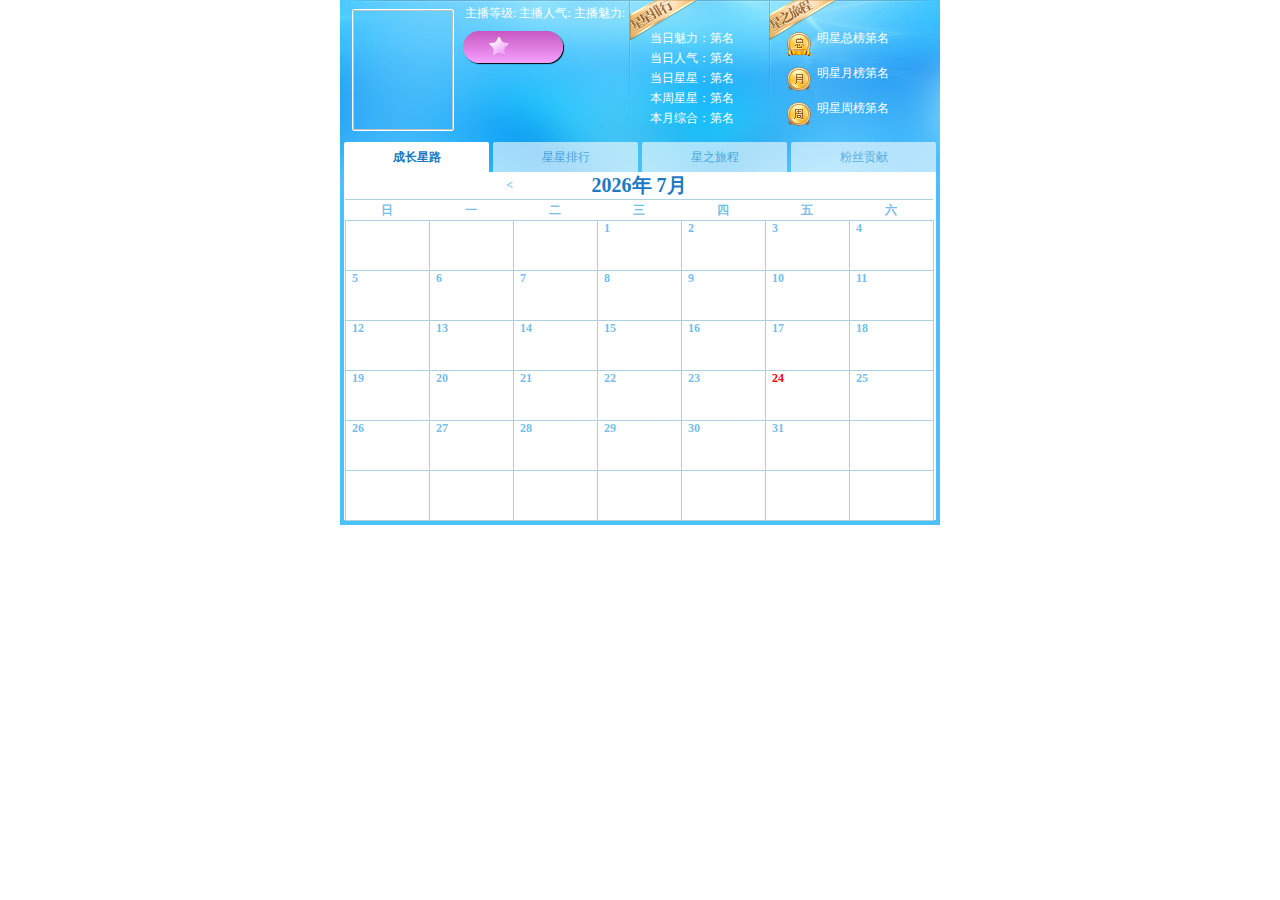
==== index.html @ 96c64add "Merge branch 'master' of ssh://192.168.11.42:32200/gzwufulin/starwar" ====
<!DOCTYPE html PUBLIC "-//W3C//DTD XHTML 1.0 Transitional//EN"
        "http://www.w3.org/TR/xhtml1/DTD/xhtml1-transitional.dtd">
<html>
<head>
    <meta http-equiv="Content-Type" content="text/html;charset=utf-8">
    <meta http-equiv="X-UA-Compatible" content="IE=EmulateIE8">
    <title>星星大作战</title>
    <link rel="stylesheet" type="text/css" href="./css/reset.css?xxxx"/>
    <link rel="stylesheet" type="text/css" href="./css/main.css?xxx"/>
    <link rel="stylesheet" type="text/css" href="css/calendar.css" />
    <script language="javascript" type="text/javascript" src="./js/jquery-1.10.2.min.js"></script>
    <script language="javascript" type="text/javascript" src="./js/main.js?xxxx"></script>
    <script language="javascript" type="text/javascript" src="js/calendar.js" ></script>
</head>
<body onselectstart="return false">
<div class="main_container">
<div class="banner">
    <div class="person_info">
        <img class="avatar"/>
        <div class="pinfo_content">
            <span class="person_name"></span>
					<span class="sub_info_title">主播等级:
						<span class="sub_info_content"></span>
					</span>
					<span class="sub_info_title">主播人气:
						<span class="sub_info_content"></span>
					</span>
					<span class="sub_info_title">主播魅力:
						<span class="sub_info_content"></span>
					</span>
            <span class="fo_btn"><span class="fo_btn_icon"></span><span class="fo_btn_text"></span></span>
        </div>
    </div>

    <div class="star_rank">
        <b class="rank_icon"></b>
        <div class="star_content">
            <span class="sub_info_title">当日魅力：第<span class="sub_info_content"></span>名</span>
            <span class="sub_info_title">当日人气：第<span class="sub_info_content"></span>名</span>
            <span class="sub_info_title">当日星星：第<span class="sub_info_content"></span>名</span>
            <span class="sub_info_title">本周星星：第<span class="sub_info_content"></span>名</span>
            <span class="sub_info_title">本月综合：第<span class="sub_info_content"></span>名</span>
        </div>
    </div>

    <div class="star_journey">
        <b class="journey_icon"></b>
        <div class="journey_content">
            <p>
                <b class="all"></b>
                <span class="sub_info_title">明星总榜第<span class="sub_info_content"></span>名</span>
                <span class="journey_date"></span>
            </p>
            <p>
                <b class="month"></b>
                <span class="sub_info_title">明星月榜第<span class="sub_info_content"></span>名</span>
                <span class="journey_date"></span>
            </p>
            <p>
                <b class="week"></b>
                <span class="sub_info_title">明星周榜第<span class="sub_info_content"></span>名</span>
                <span class="journey_date"></span>
            </p>
        </div>
    </div>
    <div class="clear_float">
    </div>
</div>
<ul class="tabs">
    <li><a class="active" href="javascript:void(0);" name="tab1">成长星路</a></li>
    <li><a href="javascript:void(0);" name="tab2">星星排行</a></li>
    <li><a href="javascript:void(0);" name="tab3">星之旅程</a></li>
    <li><a href="javascript:void(0);" name="tab4">粉丝贡献</a></li>
</ul>
<div class="main_content">
<div id="tab1" class="content cactive">
    <div class="day_progress" id="calendar_form">
        <div id="calendar" cellspacing="1">
            <dl id="head">
                <dt></dt>
                <dt style="text-align: right;"><span>&lt;</span></dResource interpreted as Script but transferred with MIME type text/html: t>
                <dt id="tittle"></dt>
                <dt style="text-align: left;"><span>&gt;</span></dt>
                <dt></dt>
            </dl>
            <dl id="days">
                <dt>日</dt>
                <dt>一</dt>
                <dt>二</dt>
                <dt>三</dt>
                <dt>四</dt>
                <dt>五</dt>
                <dt>六</dt>
            </dl>
            <dl>
                <dd></dd>
                <dd></dd>
                <dd></dd>
                <dd></dd>
                <dd></dd>
                <dd></dd>
                <dd style="border-width:1px 1px 0 1px;"></dd>
            </dl>
            <dl>
                <dd></dd>
                <dd></dd>
                <dd></dd>
                <dd></dd>
                <dd></dd>
                <dd></dd>
                <dd style="border-width:1px 1px 0 1px;"></dd>
            </dl>
            <dl>
                <dd></dd>
                <dd></dd>
                <dd></dd>
                <dd></dd>
                <dd></dd>
                <dd></dd>
                <dd style="border-width:1px 1px 0 1px;"></dd>
            </dl>
            <dl>
                <dd></dd>
                <dd></dd>
                <dd></dd>
                <dd></dd>
                <dd></dd>
                <dd></dd>
                <dd style="border-width:1px 1px 0 1px;"></dd>
            </dl>
            <dl>
                <dd></dd>
                <dd></dd>
                <dd></dd>
                <dd></dd>
                <dd></dd>
                <dd></dd>
                <dd style="border-width:1px 1px 0 1px;"></dd>
            </dl>
            <dl class="last_week">
                <dd></dd>
                <dd></dd>
                <dd></dd>
                <dd></dd>
                <dd></dd>
                <dd></dd>
                <dd style="border-width:1px;"></dd>
            </dl>
        </div>
        <div id="calendar_hover" class="hoverlayer">
            <span class="sjrank_title">粉丝贡献榜</span><br/>
            <div class="first_col">
				<span class="first icon"></span><span class="hover_text_red"></span><br/>
				<span class="second icon"></span><span class="hover_text_dblue"></span><br/>
				<span class="third icon"></span><span class="hover_text_pink"></span><br/>
			</div>
			<div class="second_col">
				<span class="gift_icon"></span><span class="hover_text_blue"></span><br/>
				<span class="gift_icon"></span><span class="hover_text_blue"></span><br/>
				<span class="gift_icon"></span><span class="hover_text_blue"></span><br/>
			</div>
			<div class="clear_float"></div>
        </div>
    </div>
</div>
<div id="tab2" class="content">
    <div class="tab2_main">
        <div class="zhuboRank">
            <div class="title">
                <span>主播星星排行</span>
            </div>
            <ul class="tab_style">
                <li><a href="javascript:void(0)" class="active" id="1">日</a></li>
                <li><a href="javascript:void(0)" id="2">周</a></li>
                <li><a href="javascript:void(0)" id="3">月</a></li>
                <li><a href="javascript:void(0)" id="4">总</a></li>
            </ul>
            <ul class="rankList" id="list1">
                <li class="no1" id="list1_1">
                    <span></span><img class="little_avatar" />
                    <span></span>
                </li>
                <li class="no2" id="list1_2">
                    <span></span>
                    <span></span>
                </li>
                <li class="no3" id="list1_3">
                    <span></span>
                    <span></span>
                </li>
                <li id="list1_4" >
                    <span></span>
                    <span></span>
                </li>
                <li id="list1_5">
                    <span></span>
                    <span></span>
                </li>
                <li id="list1_6">
                    <span></span>
                    <span></span>
                </li>
                <li id="list1_7">
                    <span></span>
                    <span></span>
                </li>
                <li id="list1_8">
                    <span></span>
                    <span></span>
                </li>
                <li id="list1_9">
                    <span></span>
                    <span></span>
                </li>
                <li id="list1_10">
                    <span></span>
                    <span></span>
                </li>
            </ul>
        </div>
        <div class="fansRank">
            <div class="title">
                <span>粉丝贡献排行</span>
            </div>
            <ul class="tab_style">
                <li><a href="javascript:void(0)" class="active" id="5">日</a></li>
                <li><a href="javascript:void(0)" id="6">周</a></li>
                <li><a href="javascript:void(0)" id="7">月</a></li>
                <li><a href="javascript:void(0)" id="8">总</a></li>
            </ul>
            <ul class="rankList" id="list2">
                <li class="no1" id="list2_1">
                    <span></span><img class="little_avatar" />
                    <span></span>
                </li>
                <li class="no2" id="list2_2">
                    <span></span>
                    <span></span>
                </li>
                <li class="no3" id="list2_3">
                    <span></span>
                    <span></span>
                </li>
                <li id="list2_4" >
                    <span></span>
                    <span></span>
                </li>
                <li id="list2_5">
                    <span></span>
                    <span></span>
                </li>
                <li id="list2_6">
                    <span></span>
                    <span></span>
                </li>
                <li id="list2_7">
                    <span></span>
                    <span></span>
                </li>
                <li id="list2_8">
                    <span></span>
                    <span></span>
                </li>
                <li id="list2_9">
                    <span></span>
                    <span></span>
                </li>
                <li id="list2_10">
                    <span></span>
                    <span></span>
                </li>
            </ul>
        </div>
    </div>
</div>
<div id="tab3" class="content">
    <div class="sjheader">
        <span class="sjhlbtn"><</span>
        <span class="sjheadertitle">2014年 3月</span>
        <span class="sjhrbtn">></span>
    </div>
    <div class="sjcontent">
        <div class="sjmonth_rank">
            <span class="sjrank_title">明星月榜</span>
					<span class="sjrank_content">
						<span class="sjrank_icon"></span>
						<span class="sub_info_title">明星月榜第<span class="sub_info_content">24</span>名</span>	
					</span>
            <div class="mhoverlayer">
                <span class="sjrank_title">粉丝贡献榜</span><br/>
                <span class="icon first"></span><span class="hover_text_red"></span>
                <span class="gift_icon"></span><span class="hover_text_blue"></span><br/>
                <span class="icon second"></span><span class="hover_text_dblue"></span>
                <span class="gift_icon"></span><span class="hover_text_blue"></span><br/>
                <span class="icon third"></span><span class="hover_text_pink"></span>
                <span class="gift_icon"></span><span class="hover_text_blue"></span><br/>
            </div>
        </div>
        <div class="sjweek_rank">
            <span class="sjrank_title">明星周榜</span>
            <div class="rank_cells">
                <div class="week_cell" id="week_cell1">
                    <span class="week_cell_date">2014 3.12-20</span><br/>
                    <span class="week_icon"></span>
                    <span class="sub_info_title">明星周榜第<span class="sub_info_content">23</span>名</span>
                </div>
                <div class="week_cell" id="week_cell2">
                    <span class="week_cell_date">2014 3.12-20</span><br/>
                    <span class="week_icon"></span>
                    <span class="sub_info_title">明星周榜第<span class="sub_info_content">23</span>名</span>

                </div>
                <div class="week_cell" id="week_cell3">
                    <span class="week_cell_date">2014 3.12-20</span><br/>
                    <span class="week_icon"></span>
                    <span class="sub_info_title">明星周榜第<span class="sub_info_content">23</span>名</span>
                </div>
                <div class="week_cell" id="week_cell4">
                    <span class="week_cell_date">2014 3.12-20</span><br/>
                    <span class="week_icon"></span>
                    <span class="sub_info_title">明星周榜第<span class="sub_info_content">23</span>名</span>
                </div>
                <div class="week_cell_empty" id="week_cell5">
                    <span class="week_cell_date">2014 3.12-20</span><br/>
                    <span class="wupaiming">暂无排名</span>
                </div>
                <div class="hoverlayer">
                    <span class="sjrank_title">粉丝贡献榜</span><br/>
                    <span class="icon first"></span><span class="hover_text_red"></span>
                    <span class="gift_icon"></span><span class="hover_text_blue"></span><br/>
                    <span class="icon second"></span><span class="hover_text_dblue"></span>
                    <span class="gift_icon"></span><span class="hover_text_blue"></span><br/>
                    <span class="icon third"></span><span class="hover_text_pink"></span>
                    <span class="gift_icon"></span><span class="hover_text_blue"></span><br/>
                </div>
            </div>

        </div>
    </div>
</div>
<div id="tab4" class="content">
    <div class="tab4_main">
        <div class="charmRank">
            <div class="title">
                <span>粉丝魅力贡献排行</span>
            </div>
            <ul class="tab_style">
                <li><a href="javascript:void(0)" class="active" id="9">日</a></li>
                <li><a href="javascript:void(0)" id="10">周</a></li>
                <li><a href="javascript:void(0)" id="11">月</a></li>
                <li><a href="javascript:void(0)" id="12">总</a></li>
            </ul>
            <ul class="rankList" id="list3">
                <li class="no1" id="list3_1">
                    <span></span><img class="little_avatar" />
                    <span></span>
                </li>
                <li class="no2" id="list3_2">
                    <span></span>
                    <span></span>
                </li>
                <li class="no3" id="list3_3">
                    <span></span>
                    <span></span>
                </li>
                <li id="list3_4" >
                    <span></span>
                    <span></span>
                </li>
                <li id="list3_5">
                    <span></span>
                    <span></span>
                </li>
                <li id="list3_6">
                    <span></span>
                    <span></span>
                </li>
                <li id="list3_7">
                    <span></span>
                    <span></span>
                </li>
                <li id="list3_8">
                    <span></span>
                    <span></span>
                </li>
                <li id="list3_9">
                    <span></span>
                    <span></span>
                </li>
                <li id="list3_10">
                    <span></span>
                    <span></span>
                </li>
            </ul>
        </div>
        <div class="popularityRank">
            <div class="title">
                <span>粉丝人气贡献排行</span>
            </div>
            <ul class="tab_style">
                <li><a href="javascript:void(0)" class="active" id="13">日</a></li>
                <li><a href="javascript:void(0)" id="14">周</a></li>
                <li><a href="javascript:void(0)" id="15">月</a></li>
                <li><a href="javascript:void(0)" id="16">总</a></li>
            </ul>
            <ul class=" rankList" id="list4">
                <li class="no1" id="list4_1">
                    <span></span><img class="little_avatar" />
                    <span></span>
                </li>
                <li class="no2" id="list4_2">
                    <span></span>
                    <span></span>
                </li>
                <li class="no3" id="list4_3">
                    <span></span>
                    <span></span>
                </li>
                <li id="list4_4" >
                    <span></span>
                    <span></span>
                </li>
                <li id="list4_5">
                    <span></span>
                    <span></span>
                </li>
                <li id="list4_6">
                    <span></span>
                    <span></span>
                </li>
                <li id="list4_7">
                    <span></span>
                    <span></span>
                </li>
                <li id="list4_8">
                    <span></span>
                    <span></span>
                </li>
                <li id="list4_9">
                    <span></span>
                    <span></span>
                </li>
                <li id="list4_10">
                    <span></span>
                    <span></span>
                </li>
            </ul>
        </div>
    </div>
</div>
</div>
</div>
</body>
</html>
---- css/main.css ----
@charset "utf-8";
/* CSS Document */
body{
    font: 12px "宋体";
}
img{
    border:0;
}
a{
    text-decoration: none;
    text-align: center;
    outline: none;
}
.clear_float{
    clear:both;
}
.main_container{
    width:600px;
    height:525px;
    margin:0 auto;
    background: #4cc2fc url(../image/bg.png) no-repeat;
}

.banner{
    width:600px;
    height:142px;
    overflow:hidden;
}

.person_info{
    float:left;
    width:290px;
    height:100%;
}

.avatar{
    display:block;
    float:left;
    width:100px;
    height:120px;
    margin-top: 9px;
    margin-left:12px;
    border:1px solid #ffffff;
    -webkit-border-radius: 2px;
    border-radius: 2px;
}

.pinfo_content{
    margin-left: 125px;
    margin-top: 3px;
}

.person_info .person_name{
    font-weight:bold;
    color:#ffffff;
    line-height:25px;
    display: block;
}

.sub_info_title{
    color:#ffffff;
    line-height:20px;
    font-size:12px;
    display: inline-block;
}

.sub_info_content{
    font-size:12px;
    color: #f5d53d;
    line-height:20px;
    font-weight: bold;
}

.fo_btn{
    width:100px;
    height: 32px;
    background:-webkit-gradient(linear,left top,left bottom,from(#c757c0),to(#f5a0ff));
    cursor:pointer;
    display: inline-block;
    position: relative;
    top: 8px;
    left: -2px;
    -webkit-border-radius: 16px;
    border-radius: 16px;
    text-align: center;
    color:#ffffff;
    font-weight:bold;
    line-height:20px;
    box-shadow:1px 1px 1px #000000;
}
.fo_btn:hover{
    background:-webkit-gradient(linear,left top,left bottom,from(#f5a0ff),to(#c757c0));
    cursor:pointer;
}


.fo_btn_icon{
    background:url(../image/sprite.png) no-repeat -210px -57px;
    width:22px;
    height:20px;
    display:inline-block;
    margin-top:6px;
	margin-left:-10px;
}

.fo_btn_text{
    vertical-align:super;
	margin-left:20px;
}

.star_rank{
    width:120px;
    height:100%;
    float:left;
    position :relative;
}

.star_rank .icon{
    height:42px;
    width:67px;
    background:url(../image/sprite.png) 0 0 no-repeat;
    position:absolute;
}

.rank_icon{
    background: url(../image/sprite.png) 0 0 no-repeat;
    width: 66px;
    height: 40px;
    display: inline-block;
    position: absolute;
}

.star_content{
    padding: 28px 0 0 20px;
}

.star_journey{
    width:145px;
    height:100%;
    float:left;
    padding-left: 19px;
    position:relative;
}

.star_journey .sub_info_title,.star_journey .sub_info_content{
    line-height:12px;
}

.star_journey .icon{
    width:67px;
    height:42px;
    background:url(../image/sprite.png)no-repeat -77px 0;
    position:absolute;
}

.journey_icon{
    background: url(../image/sprite.png) -75px 0 no-repeat;
    width: 66px;
    height: 40px;
    display: inline-block;
    position: absolute;
}

.journey_content{
    padding-top: 17px;
}

.journey_content p{
    padding-left: 18px;
    width: 150px;
    height: 30px;
    margin-bottom: 5px;
}

.journey_content b{
    width: 25px;
    height: 25px;
    display: inline-block;
    margin-right: 2px;
    position: relative;
    top: 14px;
}

b.all{
    background: url(../image/sprite.png) 0 -53px no-repeat;
}
b.month{
    background: url(../image/sprite.png) -29px -53px no-repeat;
}
b.week{
    background: url(../image/sprite.png) -58px -53px no-repeat;
}

.star_journey .journey_date{
    color: #a0d5fb;
    display: block;
    padding-left: 33px;
}

.tabs{
    margin: 0 4px 0 0;
    height: 30px;
}

.tabs li{
    margin-left: 4px;
    float:left;
}

.tabs li a{
    display: block;
    color: #5a9fd4;
    width: 145px;
    height: 30px;
    line-height: 30px;
    opacity:0.6;
    background: #ffffff;
    -webkit-border-top-left-radius: 2px;
    -webkit-border-top-right-radius: 2px;
}

.tabs li a.active,
.tabs li a:hover{
    color: #1c79c2;
    font-weight: bold;
    opacity: 1;
    background: #ffffff;
}

.main_content{
    margin: 0 4px;
    height: 348px;
    background-color: #ffffff;
}

.content{
    display:none;
    height: 100%;
    width: 592px;
}

.cactive{
    display:block;
}

#tab3 .sjheader{
    width:100%;
    height: 35px;
    border-bottom:1px solid #aed0df;
    position:relative;
}

#tab3 .sjhlbtn,.sjhrbtn{
    color:#77bee8;
    cursor:pointer;
    font-size:12px;
    position:absolute;
}

#tab3 .sjhlbtn{
    top: 13px;
    text-align:right;
    left:175px;
}

#tab3 .sjhrbtn{
    text-align:left;
    top: 13px;
    right:175px;
}

#tab3 .sjheadertitle{
    font-weight:bold;
    color:#1c79c2;
    padding:4px 0;
    font-size:20px;
    position:absolute;
    left:235px;
    top:5px;
}

#tab3 .sjcontent{
    height:260px;
    width:100%;
}

#tab3 .sjmonth_rank{
    height:75px;
    position:relative;
    top:0;
    left:0;
}

.sjrank_title{
    width:133px;
    height:32px;
    background:url(../image/sprite.png) no-repeat 0 -284px;
    line-height:32px;
    display:inline-block;
    padding-left:10px;
    color:#ffffff;
}

#tab3 .sjmonth_rank .sjrank_title{
    margin-top:20px;
}

#tab3 .sjrank_content{
    height:66px;
    width:237px;
    background:url(../image/sprite.png) no-repeat 0 -132px;
    display:inline-block;
    vertical-align:middle;
    margin-left:30px;
}

#tab3 .sjrank_icon{
    background:url(../image/sprite.png) no-repeat -30px -55px;
    width:25px;
    height:25px;
    border:0 solid #ffffff;
    margin-left:60px;
    margin-top:20px;
    display:inline-block;
}

#tab3 .sjrank_content .sub_info_title{
    vertical-align:middle;
    position:relative;
    top:-10px;
}

#tab3 .rank_cells{
    margin-left:20px;
    width:540px;
    height:191px;
    background:url(../image/travel-bg.png) no-repeat;
    position:relative;
}

#tab3 .week_cell{
    width:175px;
    height:90px;
    display:inline-block;
    position: absolute;
}

#week_cell1{
    top:10px;
    left:10px;
}

#week_cell2{
    top:10px;
    left:195px;
}

#week_cell3{
    top:10px;
    left:380px;
}

#week_cell5{
    top:110px;
    left:100px;
}

#week_cell4{
    position: absolute;
    top:110px;
    left:295px;
}

.week_cell_date{
    position:relative;
    left:30px;
    top:0;
    color:#ffffff;
    font-weight:bold;
}

.week_icon{
    top:8px;
    position:relative;
    left:15px;
    width:25px;
    height:25px;
    display:inline-block;
    background:url(../image/sprite.png) no-repeat -60px -54px;
}

.week_cell .sub_info_title{
    margin-left:15px;
    vertical-align:middle;
    position:relative;
    top:-1px;
    left:2px;
}

.week_cell_empty .wupaiming{
    position:relative;
    top:10px;
    left:55px;
    font-size:12px;
    color:#969696;
}

.hoverlayer,.mhoverlayer{
    width:250px;
    height:135px;
    background-color:#ffffff;
    -webkit-border-radius:5px;
    border:2px solid #0099FF;
    position:absolute;
    top:0;
    left:0;
    z-index:100;
	display:none;
}


.sjrank_title{
    margin-top:5px;
}

.hover_text_red{
    color:#ff0066;
}

.hover_text_dblue{
    color:#0066ff;
}

.hover_text_pink{
    color:#ff33cc;
}

.hover_text_blue{
    color:#3366cc;
}

.hover_text_blue,.hover_text_red,.hover_text_pink,.hover_text_dblue{
    vertical-align:super;
    display:inline-block;
    height:16px;
    line-height:16px;
    margin-left:5px;
    margin-top:5px;
}

.content .icon{
    height:16px;
    width:18px;
    display:inline-block;
    margin-left:20px;
    margin-top:5px;
}

.first{
    background:url(../image/sprite.png) no-repeat -118px -59px;
}
.second{
    background:url(../image/sprite.png) no-repeat -145px -59px;
}

.third{
    background:url(../image/sprite.png) no-repeat -170px -59px;
}

.adjusttext{

} 

.first_col{
	width:110px;
	float:left;
}

.second_col{
	float:left;
	width:120px;

}

.hoverlayer .gift_icon,.mhoverlayer .gift_icon{
    width:15px;
    height:16px;
    background:url(../image/sprite.png) no-repeat -194px -59px;
    display:inline-block;
    margin-left:40px;
}

.tab2_main {
    width: 100%;
    height: 348px;
    background-color:#f6ffff;
}

.tab2_main .zhuboRank{
    width:299px;
    height: 348px;
    display:inline-block;
    float:left;
}

.tab2_main .fansRank{
    width:293px;
    height: 350px;
    display:inline-block;
    float:left;
}

.tab2_main .title {
    width:135px;
    height:30px;
    background:url(../image/sprite.png?xxx)  0 -281px no-repeat;
    margin-top:10px;
    font-weight:bold;
    color:#ffffff;
}

.tab2_main .title span {
    position:relative;
    top:9px;
    left:19px;
}

ul.tab_style {
    width:187px;
    height:20px;
    position: relative;
    left: 20px;
    display:block;
    margin-top: 6px;
    border-bottom: 1px #78a8d5 solid;
    padding:0 36px;
}

ul.tab_style li {
    float:left;
    display:inline;
}

ul.tab_style li a{
    color:#78a8d5;
    width:45px;
    height: 19px;
    line-height: 20px;
    display:block;
    float:left;
}

ul.tab_style li a.active {
    height: 19px;
    line-height: 19px;
    background-color: #f6ffff;
    color:#1c79c2;
    border: thin solid #78a8d5;
    border-bottom-color: #f6ffff;
}

.rankList {
    margin:9px 40px 11px 52px;
    height:266px;
    width:205px;
}

.rankList li {
    width:205px;
    height:20px;
    margin:6px 0;
    line-height: 20px;
}
.tab2_rankList li:nth-child(even) {
    background:#ecf9fc;
}

li.no1 {
    height: 32px;
}

li span {
    color: #78a8d5;
}
.no1 span {
    color: #d62870;
}
.no2 span {
    color: #0b51ef;
}
.no3 span{
    color: #b618ff;
}

.rankList li span:first-child {
    width:17px;
    height:16px;
    display:inline-block;
    font-weight:bold;
    text-align:center;
}

.rankList li span:last-child {
    width: 150px;
    height: 16px;
    display: inline-block;
}

li.no1 span:first-child {
    background:url(../image/sprite.png?xxx) -117px -59px no-repeat;
    position: relative;
    top: -8px;
}

li.no1 span:last-child {
    position: relative;
    top: -11px;
    left: 5px;
}

li.no2 span:first-child {
    background:url(../image/sprite.png?xxx) -143px -59px no-repeat;
}

li.no3 span:first-child {
    background:url(../image/sprite.png?xxx) -168px -59px no-repeat;
}

.little_avatar {
    width:31px;
    height:31px;
    position: relative;
    left: 6px;
    display:inline-block;
}

.tab4_main {
    width: 100%;
    height: 348px;
    background-color:#f6ffff;
}

.tab4_main .charmRank{
    width:299px;
    height: 348px;
    display:inline-block;
    float:left;
}

.tab4_main .popularityRank {
    width:293px;
    height: 350px;
    display:inline-block;
    float:left;
}

.tab4_main .title {
    width:135px;
    height:30px;
    background:url(../image/sprite.png?xxx)  0 -281px no-repeat;
    margin-top:10px;
    font-weight:bold;
    color:#ffffff;
}

.tab4_main .title span {
    position:relative;
    top:9px;
    left:10px;
}

.nodata{
    text-align: center;
    line-height: 60px;
    color: #77bee8;
}
---- css/calendar.css ----
table, th, td{border: 1px solid #aed0df; border-collapse: collapse;}
.day_progress{margin:0 auto; width: 590px;position:relative;}
#calendar{border-color: #77bee8; color:#77bee8; font-size:12px;}
.day_progress dl{overflow: auto;zoom:1;}
.day_progress dt,.day_progress dd{text-align:left; width: 77px; height: 49px; padding-left: 6px; background: #ffffff; color: #77bee8; vertical-align: top;position: relative; float: left; border: 1px solid #AED0DF; border-width: 1px 0 0 1px; font-weight: bold;}
#head dt{border: none; border-bottom: 1px solid #aed0df; overflow: auto; zoom:1; width: 84px; height: 27px; line-height: 27px; padding: 0;}
#head span{cursor:pointer;}
dt#tittle{width:252px; font-size:20px; color: #1c79c2; text-align: center; }
#days dt{border: none; font-weight:bold; text-align:center; width: 84px; height: 20px; line-height: 20px; padding: 0;}
#today{color:#F00; font-weight:bold;}
.last_week dd{border-bottom: 1px solid #AED0DF;}
.day_detail{position: absolute; top: 0 ;left: 0; width: 200px; height:60px; background: #FFF; border-radius: 4px ; border: 2px solid #439FD8; text-align: center; display: none;}
.award{display: none; position:absolute; width: 22px; height: 22px; top:0; right:0; background: url(../image/sprite.png) 0 -92px no-repeat; _background: url(../image/sprite_ie6.png) 0 -92px no-repeat;}
.award-bg0{display: none; background: url(../image/sprite.png) -33px -85px no-repeat; _background: url(../image/sprite_ie6.png) -33px -85px no-repeat; width: 48px; height: 40px; position: absolute; left: 18px; top: 5px;}
.award-bg1,.award-bg2,.award-bg3{display: none; background: url(../image/sprite.png) -89px -89px no-repeat; _background: url(../image/sprite_ie6.png) -89px -89px no-repeat; width: 30px; height: 30px; position: absolute; left: 28px; top: 12px;}
.award-bg2{background: url(../image/sprite.png) -160px -89px no-repeat; _background: url(../image/sprite_ie6.png) -160px -89px no-repeat;}
.award-bg3{background: url(../image/sprite.png) -125px -89px no-repeat;width:33px; _background: url(../image/sprite_ie6.png) -125px -89px no-repeat;}
.award-bg5{background: url(../image/sprite.png) -34px -87px no-repeat; width:50px;height:40px;left:18px;top:5px;position:absolute;}
.award-bg4{background: url(../image/sprite.png) -168px 0px no-repeat;width:40px;height:36px;left:24px;top:8px;position:absolute;}
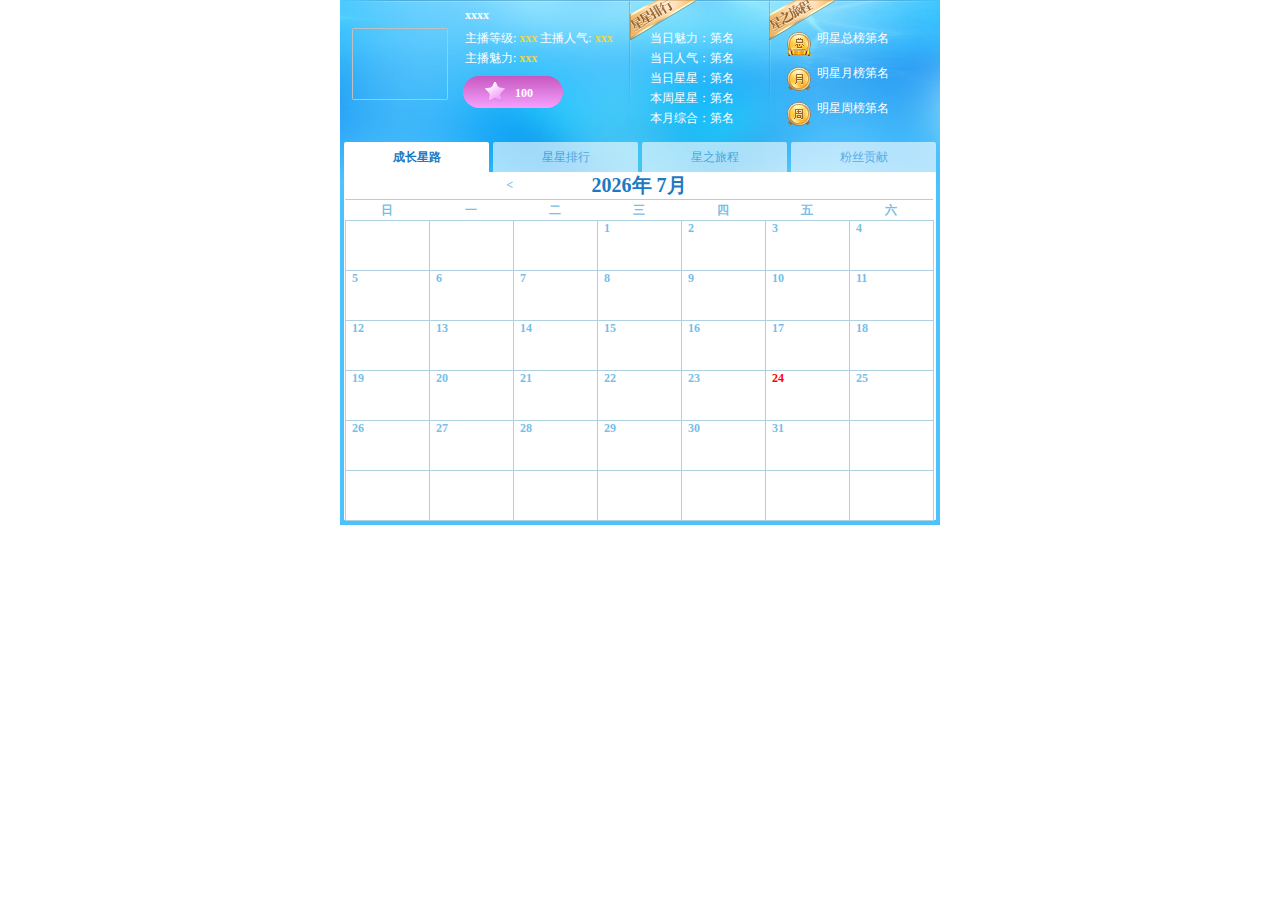
==== commit 5637c95b: "修改Banner" ====
--- a/index.html
+++ b/index.html
@@ -9,26 +9,26 @@
     <link rel="stylesheet" type="text/css" href="./css/main.css?xxx"/>
     <link rel="stylesheet" type="text/css" href="css/calendar.css" />
     <script language="javascript" type="text/javascript" src="./js/jquery-1.10.2.min.js"></script>
+    <script language="javascript" type="text/javascript" src="js/calendar.js" ></script>
     <script language="javascript" type="text/javascript" src="./js/main.js?xxxx"></script>
-    <script language="javascript" type="text/javascript" src="js/calendar.js" ></script>
 </head>
 <body onselectstart="return false">
 <div class="main_container">
 <div class="banner">
     <div class="person_info">
-        <img class="avatar"/>
+        <img class="avatar" width="96" height="72"/>
         <div class="pinfo_content">
-            <span class="person_name"></span>
+            <span class="person_name">xxxx</span>
 					<span class="sub_info_title">主播等级:
-						<span class="sub_info_content"></span>
+						<span class="sub_info_content">xxx</span>
 					</span>
 					<span class="sub_info_title">主播人气:
-						<span class="sub_info_content"></span>
+						<span class="sub_info_content">xxx</span>
 					</span>
 					<span class="sub_info_title">主播魅力:
-						<span class="sub_info_content"></span>
+						<span class="sub_info_content">xxx</span>
 					</span>
-            <span class="fo_btn"><span class="fo_btn_icon"></span><span class="fo_btn_text"></span></span>
+            <span class="fo_btn"><span class="fo_btn_icon"></span><span class="fo_btn_text">100</span></span>
         </div>
     </div>
 
@@ -78,7 +78,7 @@
         <div id="calendar" cellspacing="1">
             <dl id="head">
                 <dt></dt>
-                <dt style="text-align: right;"><span>&lt;</span></dResource interpreted as Script but transferred with MIME type text/html: t>
+                <dt style="text-align: right;"><span>&lt;</span></dt>
                 <dt id="tittle"></dt>
                 <dt style="text-align: left;"><span>&gt;</span></dt>
                 <dt></dt>
@@ -149,17 +149,12 @@
         </div>
         <div id="calendar_hover" class="hoverlayer">
             <span class="sjrank_title">粉丝贡献榜</span><br/>
-            <div class="first_col">
-				<span class="first icon"></span><span class="hover_text_red"></span><br/>
-				<span class="second icon"></span><span class="hover_text_dblue"></span><br/>
-				<span class="third icon"></span><span class="hover_text_pink"></span><br/>
-			</div>
-			<div class="second_col">
-				<span class="gift_icon"></span><span class="hover_text_blue"></span><br/>
-				<span class="gift_icon"></span><span class="hover_text_blue"></span><br/>
-				<span class="gift_icon"></span><span class="hover_text_blue"></span><br/>
-			</div>
-			<div class="clear_float"></div>
+            <span class="first icon"></span><span class="hover_text_red"></span>
+            <span class="gift_icon"></span><span class="hover_text_blue"></span><br/>
+            <span class="second icon"></span><span class="hover_text_dblue"></span>
+            <span class="gift_icon"></span><span class="hover_text_blue"></span><br/>
+            <span class="third icon"></span><span class="hover_text_pink"></span>
+            <span class="gift_icon"></span><span class="hover_text_blue"></span><br/>
         </div>
     </div>
 </div>
@@ -177,7 +172,7 @@
             </ul>
             <ul class="rankList" id="list1">
                 <li class="no1" id="list1_1">
-                    <span></span><img class="little_avatar" />
+                    <span></span><span class="little_avatar"></span>
                     <span></span>
                 </li>
                 <li class="no2" id="list1_2">
@@ -230,7 +225,7 @@
             </ul>
             <ul class="rankList" id="list2">
                 <li class="no1" id="list2_1">
-                    <span></span><img class="little_avatar" />
+                    <span></span><span class="little_avatar"></span>
                     <span></span>
                 </li>
                 <li class="no2" id="list2_2">
@@ -352,7 +347,7 @@
             </ul>
             <ul class="rankList" id="list3">
                 <li class="no1" id="list3_1">
-                    <span></span><img class="little_avatar" />
+                    <span></span><span class="little_avatar"></span>
                     <span></span>
                 </li>
                 <li class="no2" id="list3_2">
@@ -405,7 +400,7 @@
             </ul>
             <ul class=" rankList" id="list4">
                 <li class="no1" id="list4_1">
-                    <span></span><img class="little_avatar" />
+                    <span></span><span class="little_avatar"></span>
                     <span></span>
                 </li>
                 <li class="no2" id="list4_2">
--- a/css/main.css
+++ b/css/main.css
@@ -36,11 +36,11 @@
 .avatar{
     display:block;
     float:left;
-    width:100px;
-    height:120px;
-    margin-top: 9px;
-    margin-left:12px;
-    border:1px solid #ffffff;
+    /* width:100px; */
+    /* height:120px; */
+    margin-top: 28px;
+    margin-left: 12px;
+    /* border:1px solid #ffffff; */
     -webkit-border-radius: 2px;
     border-radius: 2px;
 }
@@ -75,7 +75,6 @@
     width:100px;
     height: 32px;
     background:-webkit-gradient(linear,left top,left bottom,from(#c757c0),to(#f5a0ff));
-    cursor:pointer;
     display: inline-block;
     position: relative;
     top: 8px;
@@ -86,13 +85,11 @@
     color:#ffffff;
     font-weight:bold;
     line-height:20px;
-    box-shadow:1px 1px 1px #000000;
-}
-.fo_btn:hover{
+}
+/*.fo_btn:hover{
     background:-webkit-gradient(linear,left top,left bottom,from(#f5a0ff),to(#c757c0));
     cursor:pointer;
-}
-
+}*/
 
 .fo_btn_icon{
     background:url(../image/sprite.png) no-repeat -210px -57px;
@@ -105,7 +102,7 @@
 
 .fo_btn_text{
     vertical-align:super;
-	margin-left:20px;
+    margin-left: 10px;
 }
 
 .star_rank{
@@ -467,22 +464,7 @@
     background:url(../image/sprite.png) no-repeat -170px -59px;
 }
 
-.adjusttext{
-
-} 
-
-.first_col{
-	width:110px;
-	float:left;
-}
-
-.second_col{
-	float:left;
-	width:120px;
-
-}
-
-.hoverlayer .gift_icon,.mhoverlayer .gift_icon{
+.hoverlayer .gift_icon{
     width:15px;
     height:16px;
     background:url(../image/sprite.png) no-repeat -194px -59px;
@@ -632,6 +614,7 @@
     position: relative;
     left: 6px;
     display:inline-block;
+    background:url(../image/sprite.png?xxx) -198px -88px no-repeat;
 }
 
 .tab4_main {
@@ -674,3 +657,41 @@
     line-height: 60px;
     color: #77bee8;
 }
+
+.spin {
+    -webkit-transform: rotate(360deg);
+    -webkit-animation: spin 1s linear infinite;
+}
+@-webkit-keyframes spin {
+    from {-webkit-transform: rotate(0deg);}
+    to {-webkit-transform: rotate(360deg);}
+}
+.spin {
+    transform: rotate(360deg);
+    animation: spin 1s linear infinite;
+}
+@keyframes spin {
+    from {transform: rotate(0deg);}
+    to {transform: rotate(360deg);}
+}
+
+.loading {
+    width: 32px; height: 32px;
+}
+
+.loading::after {
+    content: '';
+    width: 3px; height:3px;
+    margin: 14px 0 0 14px;
+    border-radius: 100%;                      /* 圆角 */
+    box-shadow: 0 -10px 0 1px #a0d5fb,           /* 上, 1px 扩展 */
+    10px 0px #a0d5fb,                /* 右 */
+    0 10px #a0d5fb,                  /* 下 */
+    -10px 0 #a0d5fb,                 /* 左 */
+
+    -7px -7px 0 .5px #a0d5fb,        /* 左上, 0.5px扩展 */
+    7px -7px 0 1.5px #a0d5fb,        /* 右上, 1.5px扩展 */
+    7px 7px #a0d5fb,                 /* 右下 */
+    -7px 7px #a0d5fb;                /* 左下 */
+    position: absolute;
+}
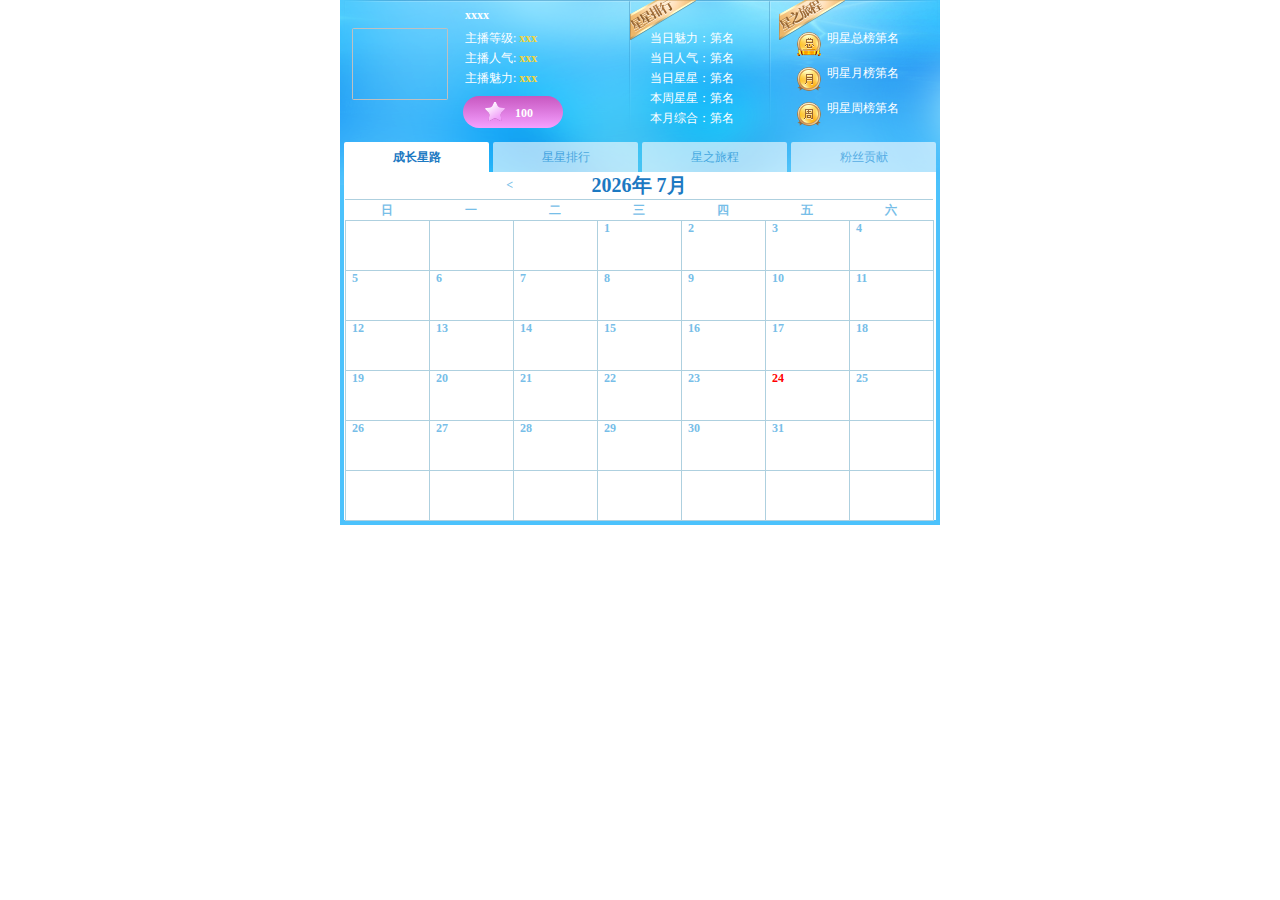
==== commit 57499635: "解决Banner信息不够错位问题" ====
--- a/index.html
+++ b/index.html
@@ -21,13 +21,13 @@
             <span class="person_name">xxxx</span>
 					<span class="sub_info_title">主播等级:
 						<span class="sub_info_content">xxx</span>
-					</span>
+					</span><br/>
 					<span class="sub_info_title">主播人气:
 						<span class="sub_info_content">xxx</span>
-					</span>
+					</span><br/>
 					<span class="sub_info_title">主播魅力:
 						<span class="sub_info_content">xxx</span>
-					</span>
+					</span><br/>
             <span class="fo_btn"><span class="fo_btn_icon"></span><span class="fo_btn_text">100</span></span>
         </div>
     </div>
@@ -149,12 +149,17 @@
         </div>
         <div id="calendar_hover" class="hoverlayer">
             <span class="sjrank_title">粉丝贡献榜</span><br/>
-            <span class="first icon"></span><span class="hover_text_red"></span>
-            <span class="gift_icon"></span><span class="hover_text_blue"></span><br/>
-            <span class="second icon"></span><span class="hover_text_dblue"></span>
-            <span class="gift_icon"></span><span class="hover_text_blue"></span><br/>
-            <span class="third icon"></span><span class="hover_text_pink"></span>
-            <span class="gift_icon"></span><span class="hover_text_blue"></span><br/>
+            <div class="first_col">
+				<span class="first icon"></span><span class="hover_text_red"></span><br/>
+				<span class="second icon"></span><span class="hover_text_dblue"></span><br/>
+				<span class="third icon"></span><span class="hover_text_pink"></span><br/>
+			</div>
+			<div class="second_col">
+				<span class="gift_icon"></span><span class="hover_text_blue"></span><br/>
+				<span class="gift_icon"></span><span class="hover_text_blue"></span><br/>
+				<span class="gift_icon"></span><span class="hover_text_blue"></span><br/>
+			</div>
+			<div class="clear_float"></div>
         </div>
     </div>
 </div>
@@ -172,7 +177,7 @@
             </ul>
             <ul class="rankList" id="list1">
                 <li class="no1" id="list1_1">
-                    <span></span><span class="little_avatar"></span>
+                    <span></span><img class="little_avatar" />
                     <span></span>
                 </li>
                 <li class="no2" id="list1_2">
@@ -225,7 +230,7 @@
             </ul>
             <ul class="rankList" id="list2">
                 <li class="no1" id="list2_1">
-                    <span></span><span class="little_avatar"></span>
+                    <span></span><img class="little_avatar" />
                     <span></span>
                 </li>
                 <li class="no2" id="list2_2">
@@ -347,7 +352,7 @@
             </ul>
             <ul class="rankList" id="list3">
                 <li class="no1" id="list3_1">
-                    <span></span><span class="little_avatar"></span>
+                    <span></span><img class="little_avatar" />
                     <span></span>
                 </li>
                 <li class="no2" id="list3_2">
@@ -400,7 +405,7 @@
             </ul>
             <ul class=" rankList" id="list4">
                 <li class="no1" id="list4_1">
-                    <span></span><span class="little_avatar"></span>
+                    <span></span><img class="little_avatar" />
                     <span></span>
                 </li>
                 <li class="no2" id="list4_2">
--- a/css/main.css
+++ b/css/main.css
@@ -106,7 +106,7 @@
 }
 
 .star_rank{
-    width:120px;
+    width: 130px;
     height:100%;
     float:left;
     position :relative;
@@ -284,7 +284,7 @@
 #tab3 .sjmonth_rank{
     height:75px;
     position:relative;
-    top:0;
+    top: 5px;
     left:0;
 }
 
@@ -299,7 +299,7 @@
 }
 
 #tab3 .sjmonth_rank .sjrank_title{
-    margin-top:20px;
+    /*margin-top:20px;*/
 }
 
 #tab3 .sjrank_content{
@@ -335,7 +335,7 @@
     position:relative;
 }
 
-#tab3 .week_cell{
+#tab3 .week_cell,.week_cell_empt,.week_cell_empty{
     width:175px;
     height:90px;
     display:inline-block;
@@ -396,10 +396,16 @@
 
 .week_cell_empty .wupaiming{
     position:relative;
-    top:10px;
-    left:55px;
+    top:25px;
+    left:50px;
     font-size:12px;
     color:#969696;
+}
+
+.hoverlayer p,.mhoverlayer p{
+	margin-top:30px;
+	margin-left:65px;
+	color:#0099ff;
 }
 
 .hoverlayer,.mhoverlayer{
@@ -464,7 +470,22 @@
     background:url(../image/sprite.png) no-repeat -170px -59px;
 }
 
-.hoverlayer .gift_icon{
+.adjusttext{
+
+} 
+
+.first_col{
+	width:110px;
+	float:left;
+}
+
+.second_col{
+	float:left;
+	width:120px;
+
+}
+
+.hoverlayer .gift_icon,.mhoverlayer .gift_icon{
     width:15px;
     height:16px;
     background:url(../image/sprite.png) no-repeat -194px -59px;
@@ -614,7 +635,6 @@
     position: relative;
     left: 6px;
     display:inline-block;
-    background:url(../image/sprite.png?xxx) -198px -88px no-repeat;
 }
 
 .tab4_main {
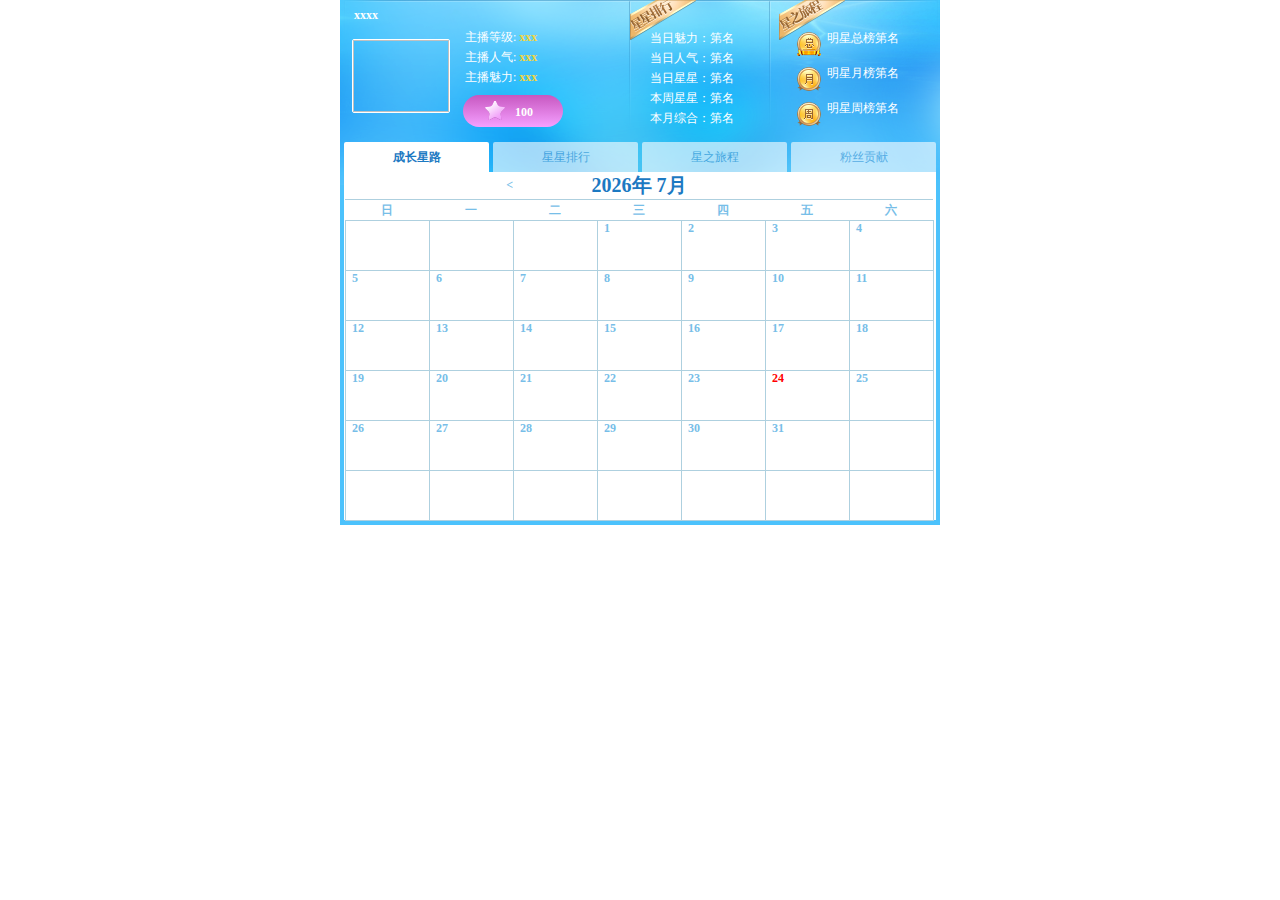
==== commit 236e33e5: "修改主播头像样式" ====
--- a/index.html
+++ b/index.html
@@ -16,18 +16,18 @@
 <div class="main_container">
 <div class="banner">
     <div class="person_info">
+        <p class="person_name">xxxx</p>
         <img class="avatar" width="96" height="72"/>
         <div class="pinfo_content">
-            <span class="person_name">xxxx</span>
-					<span class="sub_info_title">主播等级:
-						<span class="sub_info_content">xxx</span>
-					</span><br/>
-					<span class="sub_info_title">主播人气:
-						<span class="sub_info_content">xxx</span>
-					</span><br/>
-					<span class="sub_info_title">主播魅力:
-						<span class="sub_info_content">xxx</span>
-					</span><br/>
+            <span class="sub_info_title">主播等级:
+                <span class="sub_info_content">xxx</span>
+            </span><br/>
+            <span class="sub_info_title">主播人气:
+                <span class="sub_info_content">xxx</span>
+            </span><br/>
+            <span class="sub_info_title">主播魅力:
+                <span class="sub_info_content">xxx</span>
+            </span><br/>
             <span class="fo_btn"><span class="fo_btn_icon"></span><span class="fo_btn_text">100</span></span>
         </div>
     </div>
--- a/css/main.css
+++ b/css/main.css
@@ -36,11 +36,9 @@
 .avatar{
     display:block;
     float:left;
-    /* width:100px; */
-    /* height:120px; */
-    margin-top: 28px;
+    margin-top: 15px;
     margin-left: 12px;
-    /* border:1px solid #ffffff; */
+    border: 1.5px solid #ffffff;
     -webkit-border-radius: 2px;
     border-radius: 2px;
 }
@@ -53,8 +51,9 @@
 .person_info .person_name{
     font-weight:bold;
     color:#ffffff;
-    line-height:25px;
-    display: block;
+    line-height: 18px;
+    padding-left: 14px;
+    margin-top: 6px;
 }
 
 .sub_info_title{
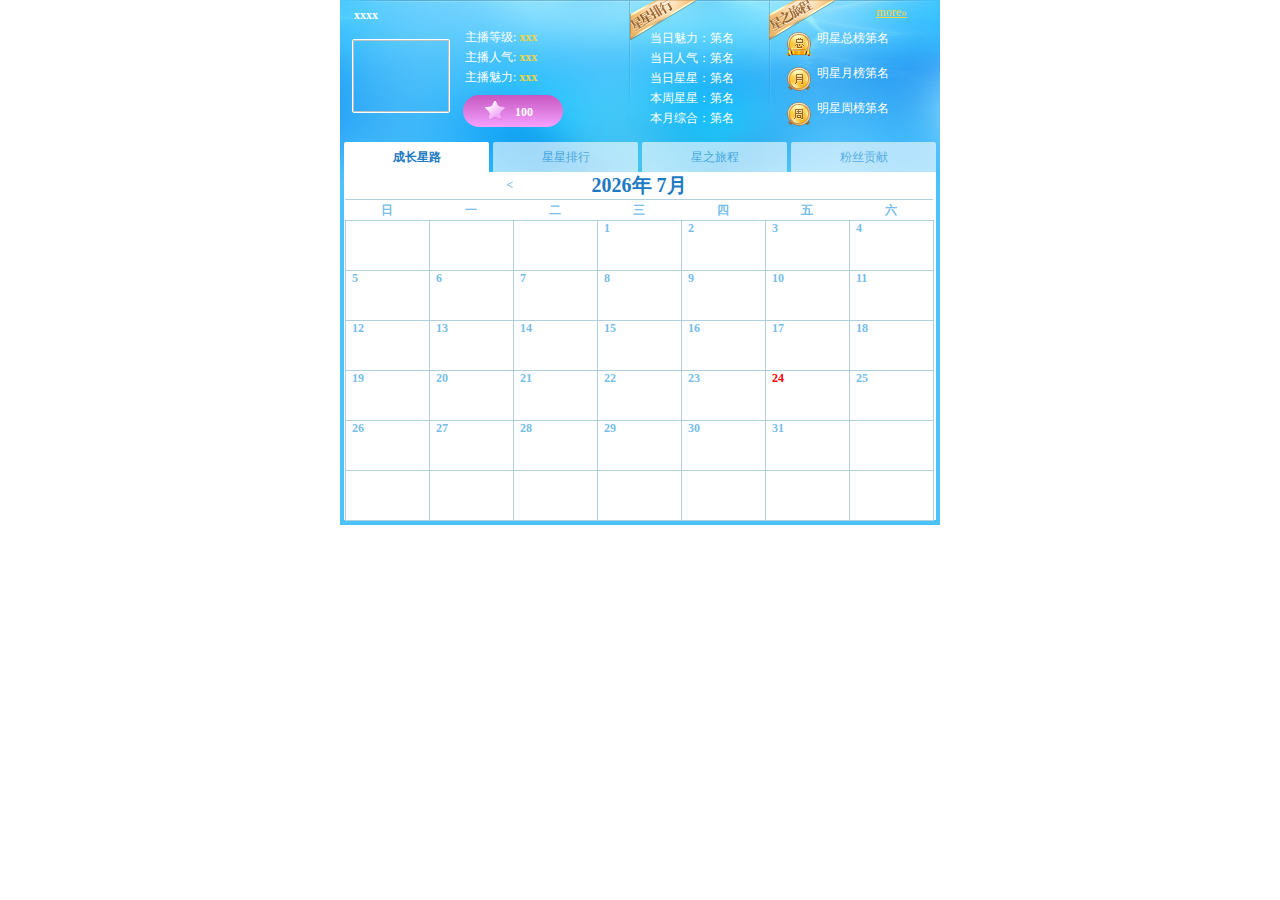
==== commit 84fb3eb2: "Banner增加more链接" ====
--- a/index.html
+++ b/index.html
@@ -12,7 +12,7 @@
     <script language="javascript" type="text/javascript" src="js/calendar.js" ></script>
     <script language="javascript" type="text/javascript" src="./js/main.js?xxxx"></script>
 </head>
-<body onselectstart="return false">
+<body>
 <div class="main_container">
 <div class="banner">
     <div class="person_info">
@@ -45,6 +45,7 @@
 
     <div class="star_journey">
         <b class="journey_icon"></b>
+        <a class="more" href="javascript:void(0);">more&raquo;</a>
         <div class="journey_content">
             <p>
                 <b class="all"></b>
--- a/css/main.css
+++ b/css/main.css
@@ -38,7 +38,7 @@
     float:left;
     margin-top: 15px;
     margin-left: 12px;
-    border: 1.5px solid #ffffff;
+    border: 1px solid #ffffff;
     -webkit-border-radius: 2px;
     border-radius: 2px;
 }
@@ -134,7 +134,7 @@
     width:145px;
     height:100%;
     float:left;
-    padding-left: 19px;
+    padding-left: 9px;
     position:relative;
 }
 
@@ -155,10 +155,6 @@
     height: 40px;
     display: inline-block;
     position: absolute;
-}
-
-.journey_content{
-    padding-top: 17px;
 }
 
 .journey_content p{
@@ -677,40 +673,15 @@
     color: #77bee8;
 }
 
-.spin {
-    -webkit-transform: rotate(360deg);
-    -webkit-animation: spin 1s linear infinite;
-}
-@-webkit-keyframes spin {
-    from {-webkit-transform: rotate(0deg);}
-    to {-webkit-transform: rotate(360deg);}
-}
-.spin {
-    transform: rotate(360deg);
-    animation: spin 1s linear infinite;
-}
-@keyframes spin {
-    from {transform: rotate(0deg);}
-    to {transform: rotate(360deg);}
-}
-
-.loading {
-    width: 32px; height: 32px;
-}
-
-.loading::after {
-    content: '';
-    width: 3px; height:3px;
-    margin: 14px 0 0 14px;
-    border-radius: 100%;                      /* 圆角 */
-    box-shadow: 0 -10px 0 1px #a0d5fb,           /* 上, 1px 扩展 */
-    10px 0px #a0d5fb,                /* 右 */
-    0 10px #a0d5fb,                  /* 下 */
-    -10px 0 #a0d5fb,                 /* 左 */
-
-    -7px -7px 0 .5px #a0d5fb,        /* 左上, 0.5px扩展 */
-    7px -7px 0 1.5px #a0d5fb,        /* 右上, 1.5px扩展 */
-    7px 7px #a0d5fb,                 /* 右下 */
-    -7px 7px #a0d5fb;                /* 左下 */
-    position: absolute;
-}
+.more{
+    display: block;
+    height: 17px;
+    /* line-height: 17px; */
+    text-align: right;
+    text-decoration: underline;
+    /* vertical-align: bottom; */
+    position: relative;
+    top: 5px;
+    left: -7px;
+    color: #f5d53d;
+}
--- a/css/calendar.css
+++ b/css/calendar.css
@@ -11,7 +11,7 @@
 .last_week dd{border-bottom: 1px solid #AED0DF;}
 .day_detail{position: absolute; top: 0 ;left: 0; width: 200px; height:60px; background: #FFF; border-radius: 4px ; border: 2px solid #439FD8; text-align: center; display: none;}
 .award{display: none; position:absolute; width: 22px; height: 22px; top:0; right:0; background: url(../image/sprite.png) 0 -92px no-repeat; _background: url(../image/sprite_ie6.png) 0 -92px no-repeat;}
-.award-bg0{display: none; background: url(../image/sprite.png) -33px -85px no-repeat; _background: url(../image/sprite_ie6.png) -33px -85px no-repeat; width: 48px; height: 40px; position: absolute; left: 18px; top: 5px;}
+/*.award-bg0{display: none; background: url(../image/sprite.png) -33px -85px no-repeat; _background: url(../image/sprite_ie6.png) -33px -85px no-repeat; width: 48px; height: 40px; position: absolute; left: 18px; top: 5px;}*/
 .award-bg1,.award-bg2,.award-bg3{display: none; background: url(../image/sprite.png) -89px -89px no-repeat; _background: url(../image/sprite_ie6.png) -89px -89px no-repeat; width: 30px; height: 30px; position: absolute; left: 28px; top: 12px;}
 .award-bg2{background: url(../image/sprite.png) -160px -89px no-repeat; _background: url(../image/sprite_ie6.png) -160px -89px no-repeat;}
 .award-bg3{background: url(../image/sprite.png) -125px -89px no-repeat;width:33px; _background: url(../image/sprite_ie6.png) -125px -89px no-repeat;}
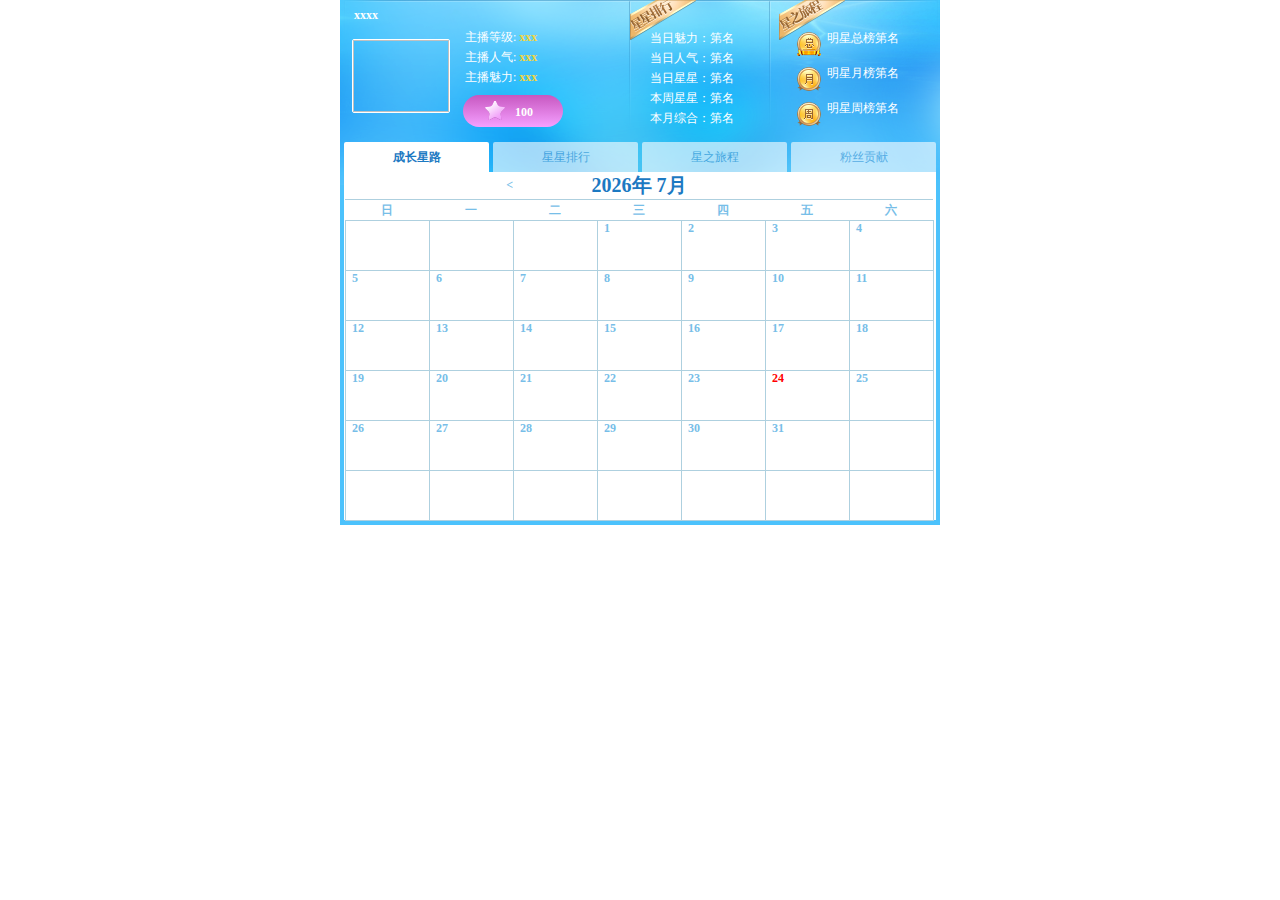
==== commit fb7c7996: "修改hover大小以及其内部样式" ====
--- a/index.html
+++ b/index.html
@@ -12,7 +12,7 @@
     <script language="javascript" type="text/javascript" src="js/calendar.js" ></script>
     <script language="javascript" type="text/javascript" src="./js/main.js?xxxx"></script>
 </head>
-<body>
+<body onselectstart="return false">
 <div class="main_container">
 <div class="banner">
     <div class="person_info">
@@ -45,7 +45,6 @@
 
     <div class="star_journey">
         <b class="journey_icon"></b>
-        <a class="more" href="javascript:void(0);">more&raquo;</a>
         <div class="journey_content">
             <p>
                 <b class="all"></b>
@@ -151,14 +150,14 @@
         <div id="calendar_hover" class="hoverlayer">
             <span class="sjrank_title">粉丝贡献榜</span><br/>
             <div class="first_col">
-				<span class="first icon"></span><span class="hover_text_red"></span><br/>
-				<span class="second icon"></span><span class="hover_text_dblue"></span><br/>
-				<span class="third icon"></span><span class="hover_text_pink"></span><br/>
+				<p><span class="first icon"></span><span class="hover_text_red"></span></p>
+				<p><span class="second icon"></span><span class="hover_text_dblue"></span></p>
+				<p><span class="third icon"></span><span class="hover_text_pink"></span></p>
 			</div>
 			<div class="second_col">
-				<span class="gift_icon"></span><span class="hover_text_blue"></span><br/>
-				<span class="gift_icon"></span><span class="hover_text_blue"></span><br/>
-				<span class="gift_icon"></span><span class="hover_text_blue"></span><br/>
+				<p><span class="gift_icon"></span><span class="hover_text_blue"></span></p>
+				<p><span class="gift_icon"></span><span class="hover_text_blue"></span></p>
+				<p><span class="gift_icon"></span><span class="hover_text_blue"></span></p>
 			</div>
 			<div class="clear_float"></div>
         </div>
--- a/css/main.css
+++ b/css/main.css
@@ -38,7 +38,7 @@
     float:left;
     margin-top: 15px;
     margin-left: 12px;
-    border: 1px solid #ffffff;
+    border: 1.5px solid #ffffff;
     -webkit-border-radius: 2px;
     border-radius: 2px;
 }
@@ -134,7 +134,7 @@
     width:145px;
     height:100%;
     float:left;
-    padding-left: 9px;
+    padding-left: 19px;
     position:relative;
 }
 
@@ -155,6 +155,10 @@
     height: 40px;
     display: inline-block;
     position: absolute;
+}
+
+.journey_content{
+    padding-top: 17px;
 }
 
 .journey_content p{
@@ -397,15 +401,22 @@
     color:#969696;
 }
 
+.wufensi{
+	margin-left:65px;
+	margin-top:30px;
+	color:#0099ff;
+}
+
 .hoverlayer p,.mhoverlayer p{
-	margin-top:30px;
-	margin-left:65px;
-	color:#0099ff;
+	height:20px;
+	line-height:16px;
+	margin-top:0px;
 }
 
 .hoverlayer,.mhoverlayer{
-    width:250px;
-    height:135px;
+    width:210px;
+    height:104px;
+	font-size:10px;
     background-color:#ffffff;
     -webkit-border-radius:5px;
     border:2px solid #0099FF;
@@ -418,7 +429,7 @@
 
 
 .sjrank_title{
-    margin-top:5px;
+    margin-top:2px;
 }
 
 .hover_text_red{
@@ -458,11 +469,11 @@
     background:url(../image/sprite.png) no-repeat -118px -59px;
 }
 .second{
-    background:url(../image/sprite.png) no-repeat -145px -59px;
+    background:url(../image/sprite.png) no-repeat -144px -59px;
 }
 
 .third{
-    background:url(../image/sprite.png) no-repeat -170px -59px;
+    background:url(../image/sprite.png) no-repeat -169px -59px;
 }
 
 .adjusttext{
@@ -470,20 +481,20 @@
 } 
 
 .first_col{
-	width:110px;
+	width:100px;
 	float:left;
 }
 
 .second_col{
 	float:left;
-	width:120px;
+	width:100px;
 
 }
 
 .hoverlayer .gift_icon,.mhoverlayer .gift_icon{
     width:15px;
     height:16px;
-    background:url(../image/sprite.png) no-repeat -194px -59px;
+    background:url(../image/sprite.png) no-repeat -193px -59px;
     display:inline-block;
     margin-left:40px;
 }
@@ -673,15 +684,40 @@
     color: #77bee8;
 }
 
-.more{
-    display: block;
-    height: 17px;
-    /* line-height: 17px; */
-    text-align: right;
-    text-decoration: underline;
-    /* vertical-align: bottom; */
-    position: relative;
-    top: 5px;
-    left: -7px;
-    color: #f5d53d;
-}
+.spin {
+    -webkit-transform: rotate(360deg);
+    -webkit-animation: spin 1s linear infinite;
+}
+@-webkit-keyframes spin {
+    from {-webkit-transform: rotate(0deg);}
+    to {-webkit-transform: rotate(360deg);}
+}
+.spin {
+    transform: rotate(360deg);
+    animation: spin 1s linear infinite;
+}
+@keyframes spin {
+    from {transform: rotate(0deg);}
+    to {transform: rotate(360deg);}
+}
+
+.loading {
+    width: 32px; height: 32px;
+}
+
+.loading::after {
+    content: '';
+    width: 3px; height:3px;
+    margin: 14px 0 0 14px;
+    border-radius: 100%;                      /* 圆角 */
+    box-shadow: 0 -10px 0 1px #a0d5fb,           /* 上, 1px 扩展 */
+    10px 0px #a0d5fb,                /* 右 */
+    0 10px #a0d5fb,                  /* 下 */
+    -10px 0 #a0d5fb,                 /* 左 */
+
+    -7px -7px 0 .5px #a0d5fb,        /* 左上, 0.5px扩展 */
+    7px -7px 0 1.5px #a0d5fb,        /* 右上, 1.5px扩展 */
+    7px 7px #a0d5fb,                 /* 右下 */
+    -7px 7px #a0d5fb;                /* 左下 */
+    position: absolute;
+}
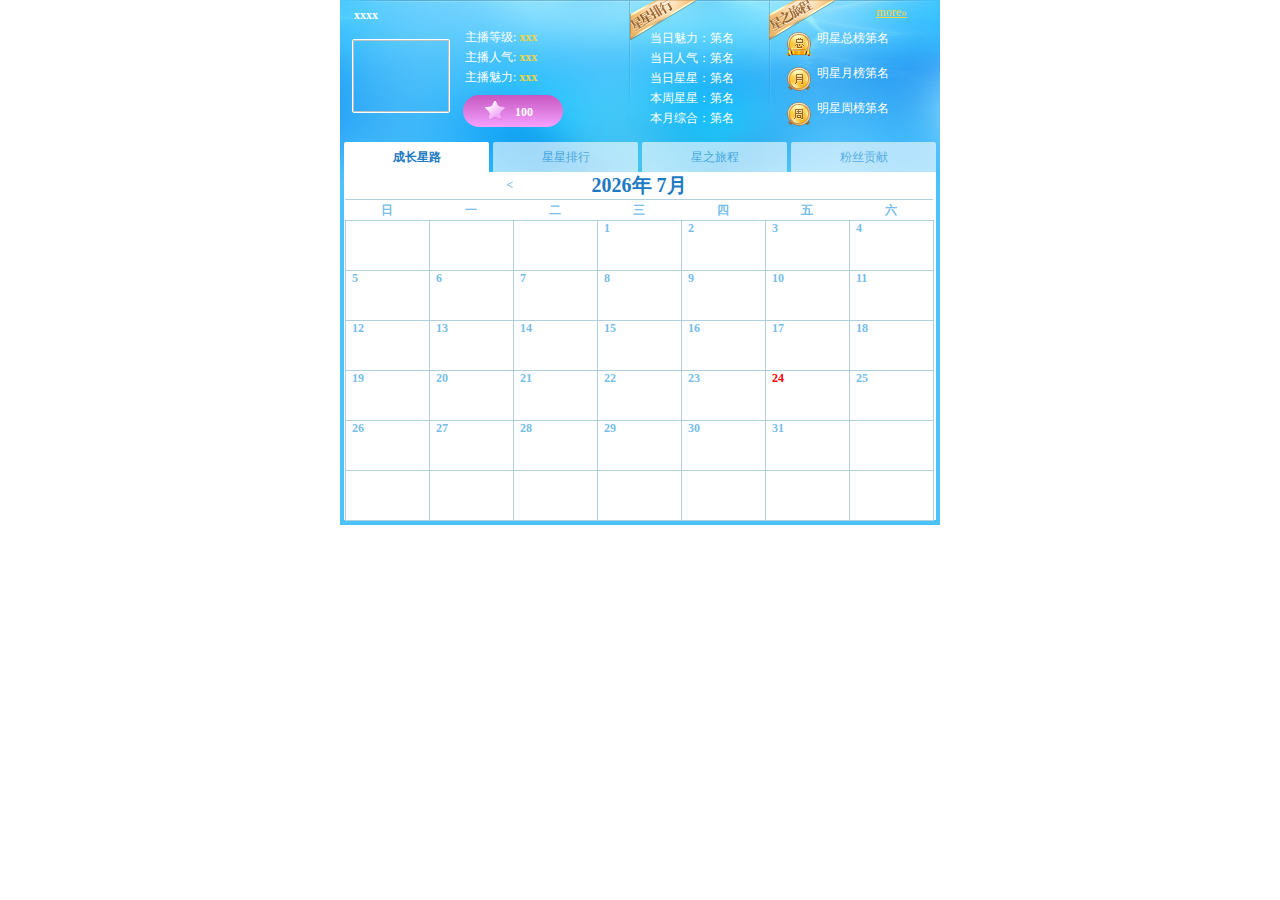
==== commit 08ea43a7: "Merge branch 'master' of ssh://192.168.11.42:32200/gzwufulin/starwar" ====
--- a/index.html
+++ b/index.html
@@ -12,7 +12,7 @@
     <script language="javascript" type="text/javascript" src="js/calendar.js" ></script>
     <script language="javascript" type="text/javascript" src="./js/main.js?xxxx"></script>
 </head>
-<body onselectstart="return false">
+<body>
 <div class="main_container">
 <div class="banner">
     <div class="person_info">
@@ -45,6 +45,7 @@
 
     <div class="star_journey">
         <b class="journey_icon"></b>
+        <a class="more" href="javascript:void(0);">more&raquo;</a>
         <div class="journey_content">
             <p>
                 <b class="all"></b>
--- a/css/main.css
+++ b/css/main.css
@@ -38,7 +38,7 @@
     float:left;
     margin-top: 15px;
     margin-left: 12px;
-    border: 1.5px solid #ffffff;
+    border: 1px solid #ffffff;
     -webkit-border-radius: 2px;
     border-radius: 2px;
 }
@@ -134,7 +134,7 @@
     width:145px;
     height:100%;
     float:left;
-    padding-left: 19px;
+    padding-left: 9px;
     position:relative;
 }
 
@@ -155,10 +155,6 @@
     height: 40px;
     display: inline-block;
     position: absolute;
-}
-
-.journey_content{
-    padding-top: 17px;
 }
 
 .journey_content p{
@@ -684,40 +680,15 @@
     color: #77bee8;
 }
 
-.spin {
-    -webkit-transform: rotate(360deg);
-    -webkit-animation: spin 1s linear infinite;
-}
-@-webkit-keyframes spin {
-    from {-webkit-transform: rotate(0deg);}
-    to {-webkit-transform: rotate(360deg);}
-}
-.spin {
-    transform: rotate(360deg);
-    animation: spin 1s linear infinite;
-}
-@keyframes spin {
-    from {transform: rotate(0deg);}
-    to {transform: rotate(360deg);}
-}
-
-.loading {
-    width: 32px; height: 32px;
-}
-
-.loading::after {
-    content: '';
-    width: 3px; height:3px;
-    margin: 14px 0 0 14px;
-    border-radius: 100%;                      /* 圆角 */
-    box-shadow: 0 -10px 0 1px #a0d5fb,           /* 上, 1px 扩展 */
-    10px 0px #a0d5fb,                /* 右 */
-    0 10px #a0d5fb,                  /* 下 */
-    -10px 0 #a0d5fb,                 /* 左 */
-
-    -7px -7px 0 .5px #a0d5fb,        /* 左上, 0.5px扩展 */
-    7px -7px 0 1.5px #a0d5fb,        /* 右上, 1.5px扩展 */
-    7px 7px #a0d5fb,                 /* 右下 */
-    -7px 7px #a0d5fb;                /* 左下 */
-    position: absolute;
-}
+.more{
+    display: block;
+    height: 17px;
+    /* line-height: 17px; */
+    text-align: right;
+    text-decoration: underline;
+    /* vertical-align: bottom; */
+    position: relative;
+    top: 5px;
+    left: -7px;
+    color: #f5d53d;
+}
